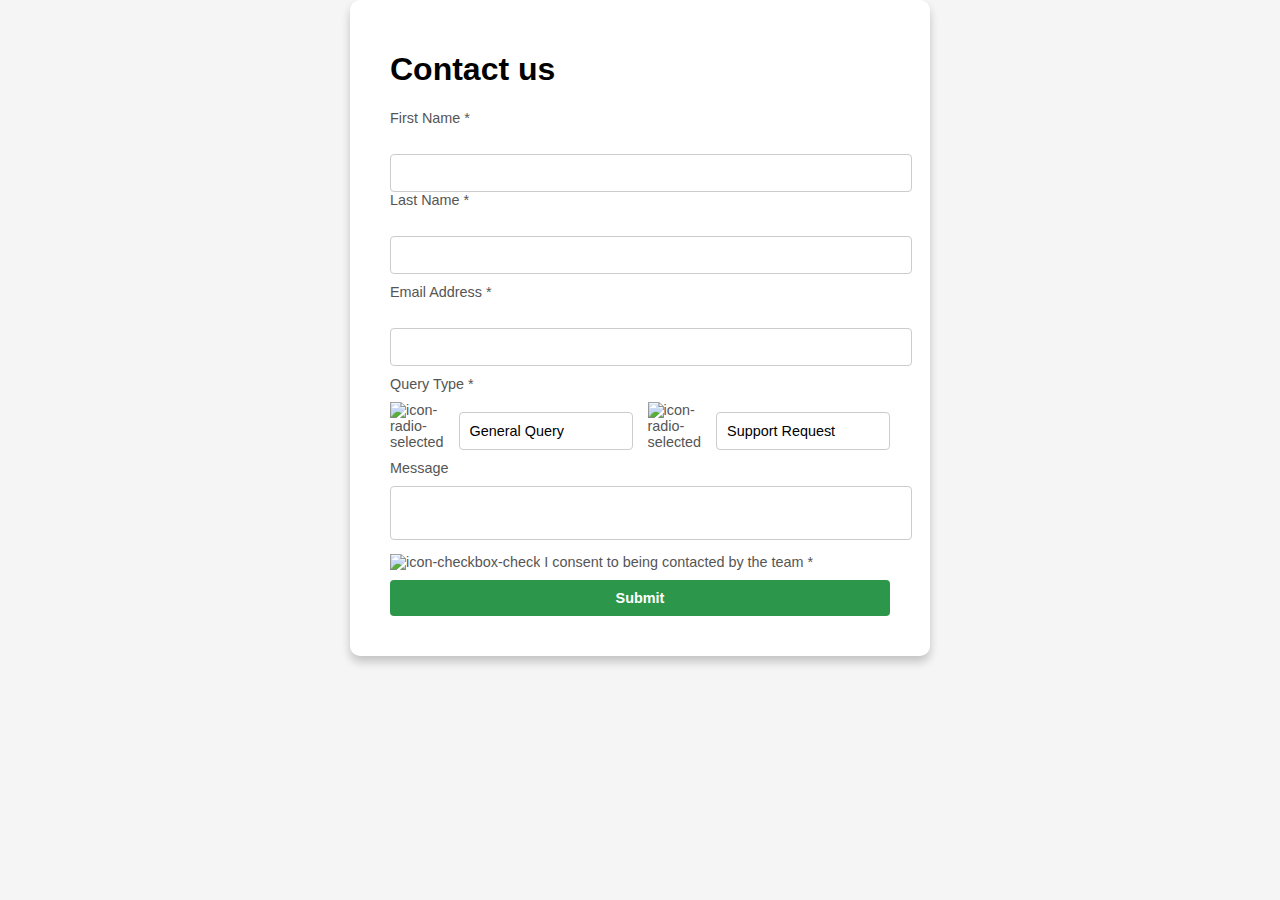
==== index.html @ 23380d40 "first commit" ====
<!DOCTYPE html>
<html lang="en">
<head>
  <meta charset="UTF-8">
  <meta name="viewport" content="width=device-width, initial-scale=1.0">

  <link rel="icon" type="image/png" sizes="32x32" href="./assets/images/favicon-32x32.png">
  <link rel="stylesheet" href="styles.css">
  <link rel="stylesheet" href="scripts.js">
  
  <title>Frontend Mentor | Contact form</title>
</head>
<body>
  <div class="contact-container">
    <h1>Contact us</h1>
      <form id="contactform" class="contact-form">
        <div class="form-group">
        <label for="First Name">First Name *</label>
          <br>
          <input type="Name" id="Name">
          <label for="Last Name">Last Name *</label>
          <br>
          <input type="Name" id="Name">
        </div>
        <div class="form-group">
          <label for="Email Address">Email Address *</label>
          <br>
          <input type="Email" id="Email">
        </div>
        <div class="form-group">
          <label for="Query Type">Query Type * </label>
            <div class="radio-group">
              <label for="file-upload">
                <img src="http://127.0.0.1:5500/assets/images/icon-radio-selected.svg" alt="icon-radio-selected">
              </label>
              <input type="query" id="Query" name="queryType" value="General Query">  
              <label for="file-upload">
                <img src="http://127.0.0.1:5500/assets/images/icon-radio-selected.svg" alt="icon-radio-selected">
              </label>   
              <input type="query" id="Query" name="querytype" value="Support Request">
            </div>
        <div class="form-group">
          <label for="message">Message</label>
          <textarea id="message" name="message"></textarea>
        </div>
        <div class="form-group">
          <Label for="consent">
            <img src="http://127.0.0.1:5500/assets/images/icon-checkbox-check.svg" alt="icon-checkbox-check">
            I consent to being contacted by the team *
          </Label>
          </div>
        <button type="submit">Submit</button>
  </div>
  </form>
</body>
</html>
---- styles.css ----
body{
    font-family: Arial, sans-serif;
    background-color: #f5f5f5;
    margin: 0;
    padding: o;
    display: flex;
    justify-content: center;
    align-items: center;
    height: 100hv;
}

.contact-container{
    background: white;
    padding: 30px 40px;
    border-radius: 10px;
    box-shadow: 0 6px 10px rgba(0,0,0,0.2);
    width: 100%;
    max-width: 500px;
}

.contact-form h1{
    margin-bottom: 20px;
    font-size: 1.5rem;
    color: #333;
}

.form-group{
    margin-bottom: 10px;
}

label{
    display: block;
    font-size: 0.9rem;
    margin-bottom: 10px;
    color: #555;
}

input, textarea, button {
    width: 100%;
    padding: 10px;
    font-size: 0.9rem;
    border: 1px solid #ccc;
    border-radius: 4px;
}

textarea {
    resize: none;
}

.radio-group {
    display: flex;
    gap: 15px;
    align-items: center;
}

button {
    background-color: #2c974b;
    color: white;
    font-weight: bold;
    border: none;
    cursor: pointer;
}

button:hover {
    background-color: #23863a;
}

input[type="checkbox"] {
    width: auto;
    margin-right: 8px;
}

img{
    pointer-events: none;
}
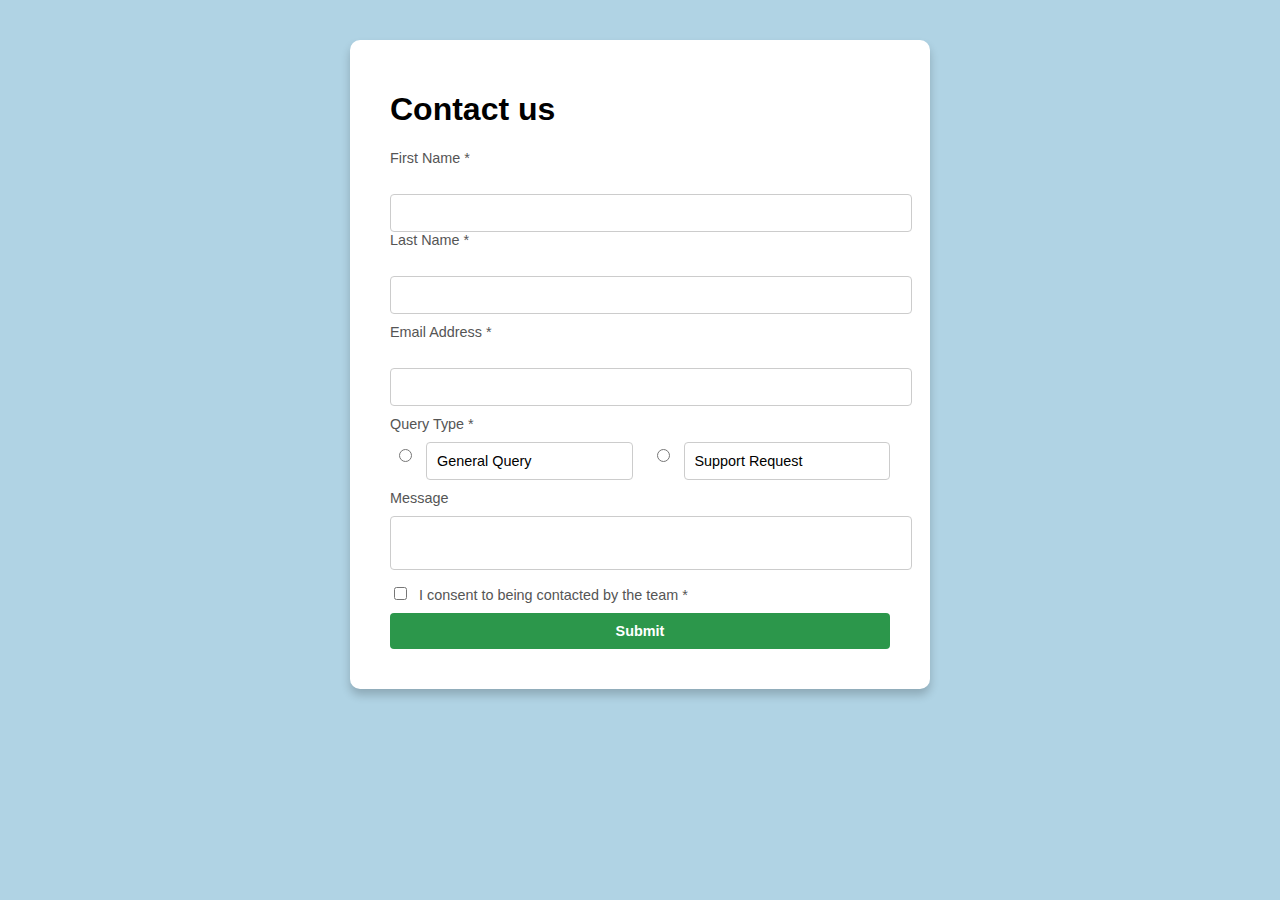
==== commit 20f969cc: "initial commit" ====
--- a/index.html
+++ b/index.html
@@ -10,6 +10,7 @@
   
   <title>Frontend Mentor | Contact form</title>
 </head>
+<title>Change Background Color</title>
 <body>
   <div class="contact-container">
     <h1>Contact us</h1>
@@ -31,11 +32,11 @@
           <label for="Query Type">Query Type * </label>
             <div class="radio-group">
               <label for="file-upload">
-                <img src="http://127.0.0.1:5500/assets/images/icon-radio-selected.svg" alt="icon-radio-selected">
+                <input type="radio" id="radio" name="radio" value="General Query">
               </label>
               <input type="query" id="Query" name="queryType" value="General Query">  
               <label for="file-upload">
-                <img src="http://127.0.0.1:5500/assets/images/icon-radio-selected.svg" alt="icon-radio-selected">
+                <input type="radio" id="radio" name="radio" value="Support Request">
               </label>   
               <input type="query" id="Query" name="querytype" value="Support Request">
             </div>
@@ -45,7 +46,7 @@
         </div>
         <div class="form-group">
           <Label for="consent">
-            <img src="http://127.0.0.1:5500/assets/images/icon-checkbox-check.svg" alt="icon-checkbox-check">
+            <input type="checkbox" id="checkbox" name="checkbox" value="Support Request">
             I consent to being contacted by the team *
           </Label>
           </div>
--- a/styles.css
+++ b/styles.css
@@ -1,12 +1,13 @@
 body{
     font-family: Arial, sans-serif;
-    background-color: #f5f5f5;
+    background-color: #b0d3e4;
     margin: 0;
     padding: o;
     display: flex;
     justify-content: center;
     align-items: center;
     height: 100hv;
+    margin-top: 40px;
 }
 
 .contact-container{
@@ -22,10 +23,12 @@
     margin-bottom: 20px;
     font-size: 1.5rem;
     color: #333;
+    margin-top: 20px;
 }
 
 .form-group{
     margin-bottom: 10px;
+    margin-top: 10px;
 }
 
 label{
@@ -33,6 +36,9 @@
     font-size: 0.9rem;
     margin-bottom: 10px;
     color: #555;
+}
+#name{
+    margin-top: 10px;
 }
 
 input, textarea, button {
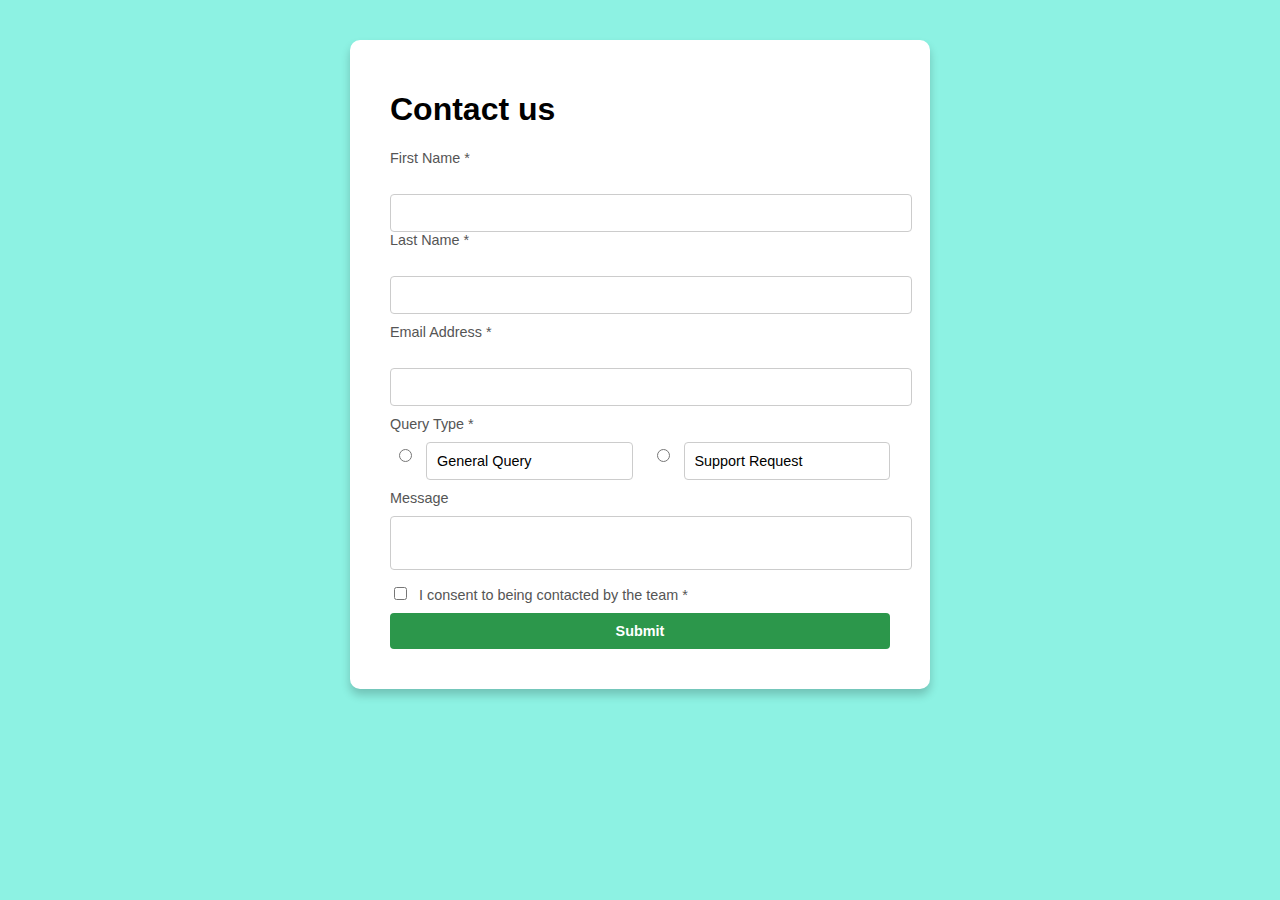
==== commit 3623f3f3: "first assignment" ====
--- a/index.html
+++ b/index.html
@@ -10,7 +10,6 @@
   
   <title>Frontend Mentor | Contact form</title>
 </head>
-<title>Change Background Color</title>
 <body>
   <div class="contact-container">
     <h1>Contact us</h1>
--- a/styles.css
+++ b/styles.css
@@ -1,6 +1,6 @@
 body{
     font-family: Arial, sans-serif;
-    background-color: #b0d3e4;
+    background-color: #8df2e3;
     margin: 0;
     padding: o;
     display: flex;
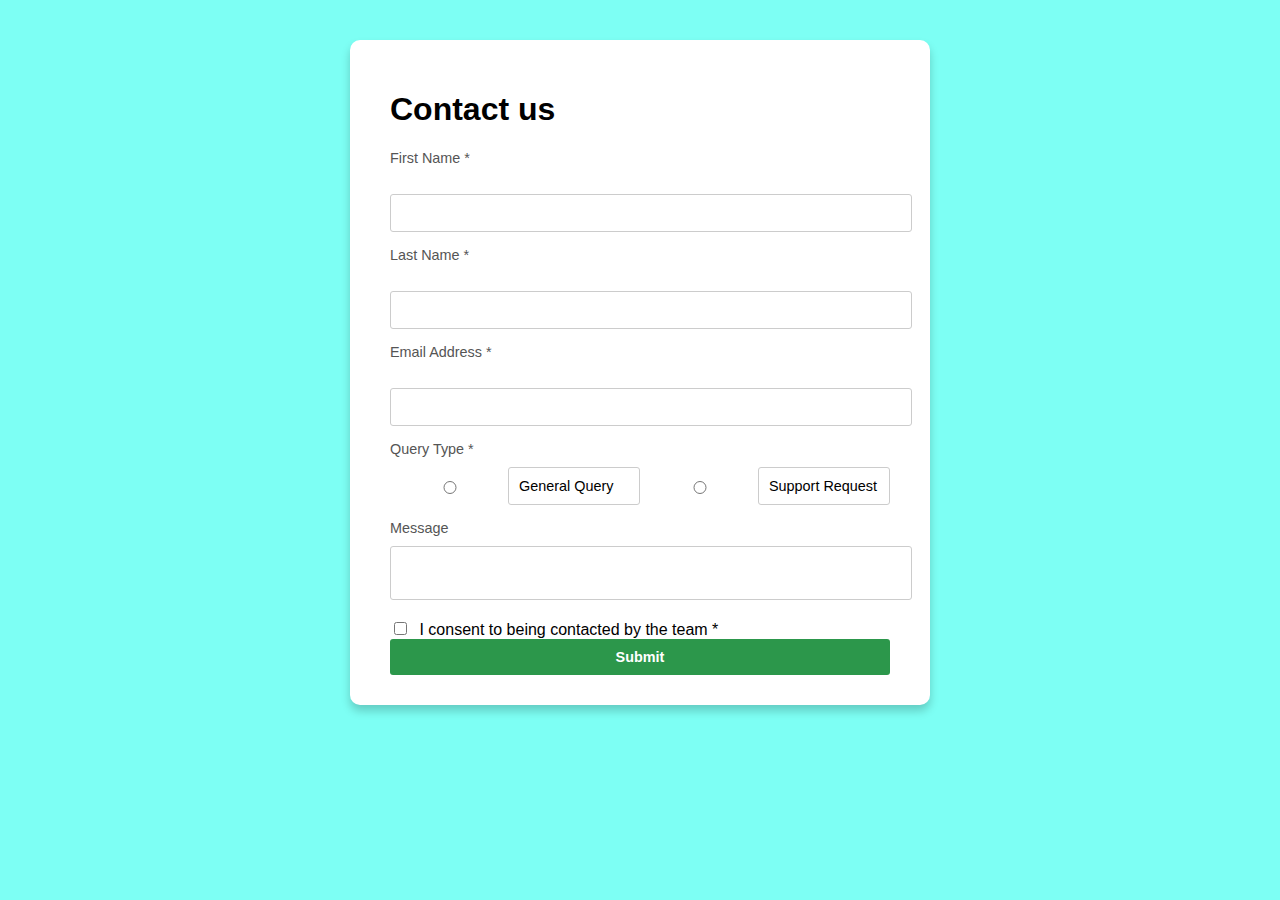
==== commit 960a397f: "Your commit message" ====
--- a/index.html
+++ b/index.html
@@ -17,10 +17,10 @@
         <div class="form-group">
         <label for="First Name">First Name *</label>
           <br>
-          <input type="Name" id="Name">
+          <input type="Name" id="First Name">
           <label for="Last Name">Last Name *</label>
           <br>
-          <input type="Name" id="Name">
+          <input type="Name" id="Last Name">
         </div>
         <div class="form-group">
           <label for="Email Address">Email Address *</label>
@@ -28,27 +28,24 @@
           <input type="Email" id="Email">
         </div>
         <div class="form-group">
-          <label for="Query Type">Query Type * </label>
+          <label for="Query Type">Query Type *</label>
             <div class="radio-group">
-              <label for="file-upload">
-                <input type="radio" id="radio" name="radio" value="General Query">
-              </label>
+              <label for="file-upload"></label>
+                <input type="radio" id="radio" name="radio">
               <input type="query" id="Query" name="queryType" value="General Query">  
-              <label for="file-upload">
-                <input type="radio" id="radio" name="radio" value="Support Request">
-              </label>   
-              <input type="query" id="Query" name="querytype" value="Support Request">
+              <label for="file-upload"></label> 
+                <input type="radio" id="radio" name="radio">
+                <input type="query" id="Query" name="querytype" value="Support Request">
             </div>
         <div class="form-group">
           <label for="message">Message</label>
           <textarea id="message" name="message"></textarea>
         </div>
         <div class="form-group">
-          <Label for="consent">
-            <input type="checkbox" id="checkbox" name="checkbox" value="Support Request">
+          <Label for="consent"></Label>
+            <input type="checkbox" id="checkbox" name="checkbox">
             I consent to being contacted by the team *
-          </Label>
-          </div>
+         </div>
         <button type="submit">Submit</button>
   </div>
   </form>
--- a/styles.css
+++ b/styles.css
@@ -1,6 +1,7 @@
+/* Default styles (for larger screens) */
 body{
     font-family: Arial, sans-serif;
-    background-color: #8df2e3;
+    background-color: #7dfff4;
     margin: 0;
     padding: o;
     display: flex;
@@ -26,27 +27,22 @@
     margin-top: 20px;
 }
 
-.form-group{
-    margin-bottom: 10px;
-    margin-top: 10px;
-}
-
 label{
     display: block;
     font-size: 0.9rem;
     margin-bottom: 10px;
     color: #555;
-}
-#name{
-    margin-top: 10px;
+    margin-top: 15px;
+    margin-bottom: 10px;
 }
 
-input, textarea, button {
+input, textarea, button 
+{
     width: 100%;
     padding: 10px;
     font-size: 0.9rem;
     border: 1px solid #ccc;
-    border-radius: 4px;
+    border-radius: 3px;
 }
 
 textarea {
@@ -55,7 +51,6 @@
 
 .radio-group {
     display: flex;
-    gap: 15px;
     align-items: center;
 }
 
@@ -68,7 +63,15 @@
 }
 
 button:hover {
-    background-color: #23863a;
+    background-color: #e69813;
+}
+
+h1:hover{
+    color: red;
+}
+
+.contact-container:hover{
+  background-color: #ccc;
 }
 
 input[type="checkbox"] {
@@ -76,7 +79,31 @@
     margin-right: 8px;
 }
 
-img{
-    pointer-events: none;
+/* Tablets (768px and below) */
+@media (max-width: 768px) {
+    .container {
+        flex-direction: column;
+        align-items: center;
+    }
+
+    .box {
+        width: 80%; /* Adjust box width for smaller screens */
+    }
 }
 
+/* Mobile Phones (480px and below) */
+@media (max-width: 480px) 
+{
+    .box {
+        width: 100%; /* Full width for smaller screens */
+    }
+    #Query
+    {
+        font-size: 6px;
+        padding: 10px;
+    }
+   .form-group{
+    font-size: 10px;
+   }
+}
+
